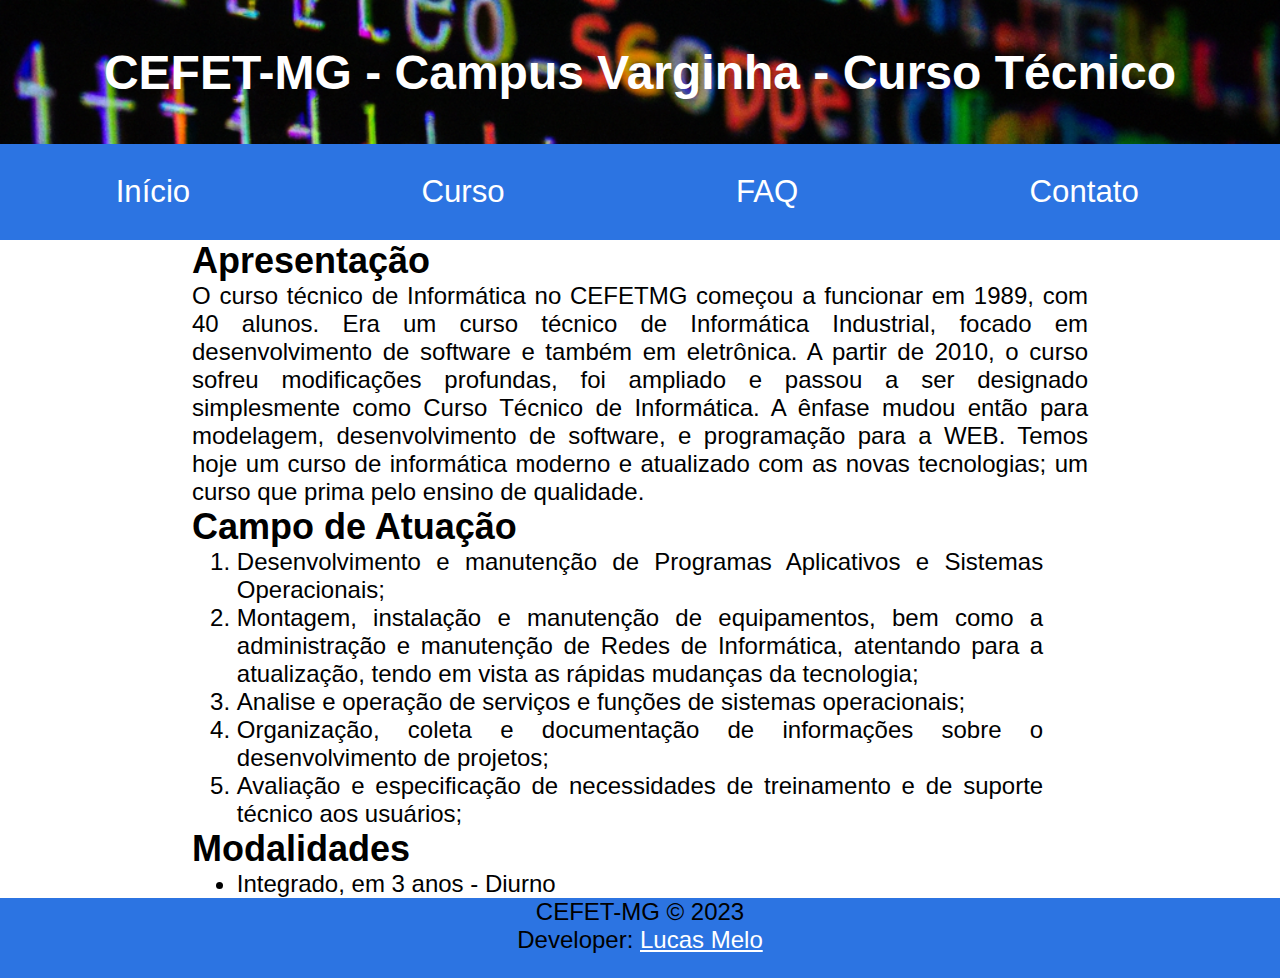
==== index.html @ 1893dd00 "+de 70% terminado" ====
<!DOCTYPE html>
<html lang="pt-br">

<head>
    <meta charset="UTF-8">
    <meta http-equiv="X-UA-Compatible" content="IE=edge">
    <meta name="viewport" content="width=, initial-scale=1.0">
    <title>Document</title>
    <link rel="stylesheet" href="css/estilo.css">
    <link rel="stylesheet" href="css/menu.css">
    <link rel="shortcut icon" href="img/chip.svg" type="image/x-icon">
</head>

<body>
    <header>
        <div id="titulo">
            <h1>CEFET-MG - Campus Varginha - Curso Técnico</h1>
        </div>
        <input type="checkbox" name="" id="checkmenu">
        <label for="checkmenu" id="labelmenu">
            <div class="menuburguer">
                <span class="hamburguer" id="hamburguer1"></span>
                <span class="hamburguer" id="hamburguer2"></span>
                <span class="hamburguer" id="hamburguer3"></span>
            </div>
        </label>
        <nav id="menu">
            <ul>
                <li><a href="index.html">Início</a></li>
                <li><a href="curso.html">Curso</a></li>
                <li><a href="faq.html">FAQ</a></li>
                <li><a href="contato.html">Contato</a></li>
            </ul>
        </nav>
    </header>
    <main>
        <div id="center-main">
        <h2>Apresentação</h2>
        <p>
            O curso técnico de Informática no CEFETMG começou a funcionar em 1989, com 40 alunos. Era um curso técnico
            de Informática Industrial, focado em desenvolvimento de software e também em eletrônica. A partir de 2010, o
            curso sofreu modificações profundas, foi ampliado e passou a ser designado simplesmente como Curso Técnico
            de Informática. A ênfase mudou então para modelagem, desenvolvimento de software, e programação para a WEB.
            Temos hoje um curso de informática moderno e atualizado com as novas tecnologias; um curso que prima pelo
            ensino de qualidade.
        </p>

        <h2>Campo de Atuação</h2>
        <ol>
            <li>Desenvolvimento e manutenção de Programas Aplicativos e Sistemas Operacionais;</li>
            <li>Montagem, instalação e manutenção de equipamentos, bem como a administração e manutenção de Redes de
                Informática, atentando para a atualização, tendo em vista as rápidas mudanças da tecnologia;</li>
            <li>
                Analise e operação de serviços e funções de sistemas operacionais;
            </li>
            <li>Organização, coleta e documentação de informações sobre o desenvolvimento de projetos;</li>
            <li>Avaliação e especificação de necessidades de treinamento e de suporte técnico aos usuários;</li>
        </ol>



        <h2>Modalidades</h2>
        <ul>
            <li>Integrado, em 3 anos - Diurno</li>
        </ul>
    </div>
    </main>
    <footer>
        CEFET-MG &copy; 2023 <br>
        Developer: <a href="https:/github.com/meloluvert" target="_blank">Lucas Melo</a> 

    </footer>
</body>

</html>
---- css/estilo.css ----
/*Tags gerais*/
* {
    box-sizing: border-box;
    margin: 0;
    padding: 0;
    outline: 0;
    color: black;
    font-family: 'Inter', sans-serif;
}

body {
    font-size: 1.5rem;
    text-align: justify;
}

:root {
    --primary: #2c74e2;
}

header {
    height: 15rem;

}

a {
    color: rgb(255, 255, 255);
}

a:visited {
    color: rgb(255, 255, 255);
}

#titulo {
    height: 60%;
    text-align: center;
    background-image: url(../img/background.png);
    background-size: cover;
    background-repeat: no-repeat;
    display: flex;
    align-items: center;
    justify-content: center;

}

h1 {
    color: white;
}

main {
    min-height: calc(100vh - 20rem);
    width: 70%;
    margin: auto;
    display: flex;
    align-items: center;
    justify-content: center;
}

ol,
ul {
    /*Para bullet não sair do enquadramento*/
    width: 90%;
    margin: auto;
}



footer {
    background-color: var(--primary);
    height: 5rem;
    text-align: center;
}

table{
    width: 100%;
    height: 100%;
    border-collapse: collapse;
    text-align: center;
}
thead, tfoot{
    font-weight: bolder;
}
tbody{
    text-align: center;
}
table tr th,
table tr td {
    border: 0.1rem solid BLACK;
    padding: 0.1rem;

}
.no-center-table{
    text-align: left;
}
#center-main {
    width: 100%;
    height: 90%;
}
.bolder-table{
    font-weight: bolder;
}
---- css/menu.css ----
/* Menus */
#menu {
    width: 100%;
    background-color: var(--primary);
    height: 40%;
    display: flex;
    align-items: center;
    flex-direction: row;
    justify-content: space-between;
}
#menu ul {
    width: 100%;
    list-style-type: none;
    display: flex;
    justify-content: space-around;
    align-items: center;
    
}

#menu ul li {
    display: inline-block;
    font-size: 1.7rem;
}
#menu ul li a{
    text-decoration: none;
}

#menu ul li:hover a{
    text-decoration: underline;
}

/*Menu responsivo*/
input#checkmenu{
    display: none; 

}
#labelmenu{
    width: 5%;
    display: flex;
    align-items: center;
    justify-content: right;
    height: 100%;
    display: none;
}
.menuburguer{
    margin-right: 3%;
    height: 100%;
}
/*para a navegação não encostar no título*/
@media(max-width:1542px){
    #menu ul{
        padding-right: 2%;
    }
    #menu ul li{
        font-size: 1.3em;
    }
}


@media(max-width:1261px){
    /*menu vai desaparecer*/
    #menu{
        display: none;
        height: calc(100vh - 7rem);
        width: 100%;
        justify-content: right;      
        
    }

    #menu ul{
        flex-wrap: wrap;
        background-color: var(--primary);
        background-color: rgba(69, 90, 100, 0.856);
        height: 100%;
        width: 50%;
        align-content:flex-start;
        padding-right: 2%;

    }

    /*Esconderemos a ul*/
    input#checkmenu ~ #menu ul{
        position: absolute;
        right:-100%;
        animation: appear;
        animation-duration: 1.5s;
        animation-fill-mode: forwards;
        transition: right 3s;
        
    }
    
    /*para que a ul, escondida à direita, apareça*/
    @keyframes appear {
        100%{
            right: 0;
        }
    }
    

    #menu ul li{
        width: 100%;
        text-align: right;
        display: block;
        padding: 2% 0;
    }

    .menuburguer {
        display: flex;
        width: 70%;
        height: 30px;
        margin: auto;
        flex-wrap: wrap;
    }

    /*Animação*/
    /*Quando apertarmos o label, o menu vai aparecer*/
    input#checkmenu:checked ~ #menu{
        display: flex;
        backdrop-filter: blur(5px);
    }
    
    /*para que rode quando clicar*/
    input#checkmenu:checked ~ label .menuburguer{
        display: flex;
        align-items: center;
        flex-wrap: nowrap;
        rotate: 45deg;
    }
    input#checkmenu:checked ~ label #hamburguer1::before{
        position: absolute;
        rotate: -90deg;
    }

    
    .hamburguer, .hamburguer::before{
        display: block;
        height: 5%;
        background-color: #000;
        width: 100%;
        transition: rotate 1s;

    }

    .hamburguer::before{
        display: block;
        content:'';
    }
    
    
    
    
    
}
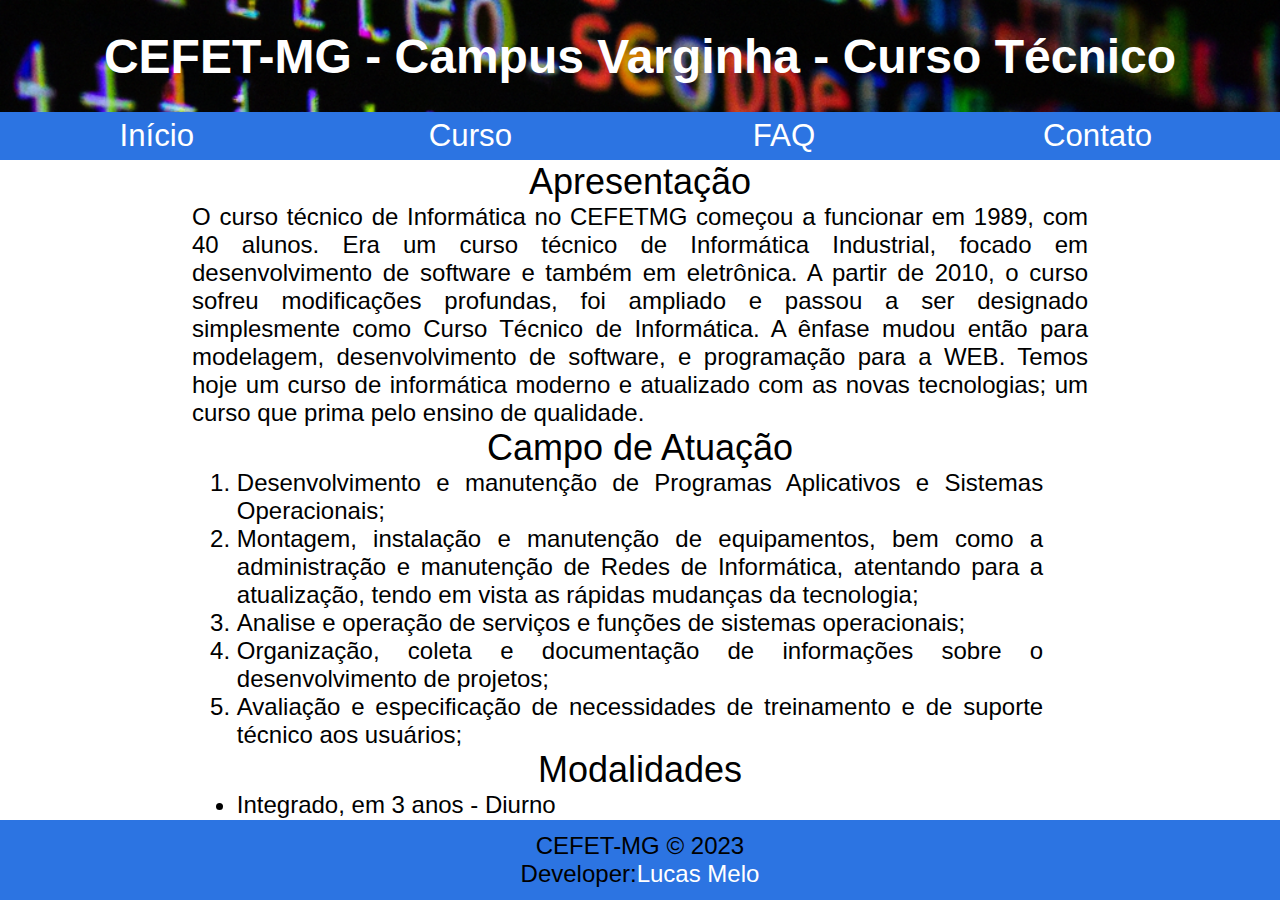
==== commit 0370c2e9: "Melhorias no menu e ajustes de estilo" ====
--- a/index.html
+++ b/index.html
@@ -35,40 +35,46 @@
     </header>
     <main>
         <div id="center-main">
-        <h2>Apresentação</h2>
-        <p>
-            O curso técnico de Informática no CEFETMG começou a funcionar em 1989, com 40 alunos. Era um curso técnico
-            de Informática Industrial, focado em desenvolvimento de software e também em eletrônica. A partir de 2010, o
-            curso sofreu modificações profundas, foi ampliado e passou a ser designado simplesmente como Curso Técnico
-            de Informática. A ênfase mudou então para modelagem, desenvolvimento de software, e programação para a WEB.
-            Temos hoje um curso de informática moderno e atualizado com as novas tecnologias; um curso que prima pelo
-            ensino de qualidade.
-        </p>
+            <h2>Apresentação</h2>
+            <p>
+                O curso técnico de Informática no CEFETMG começou a funcionar em 1989, com 40 alunos. Era um curso
+                técnico
+                de Informática Industrial, focado em desenvolvimento de software e também em eletrônica. A partir de
+                2010, o
+                curso sofreu modificações profundas, foi ampliado e passou a ser designado simplesmente como Curso
+                Técnico
+                de Informática. A ênfase mudou então para modelagem, desenvolvimento de software, e programação para a
+                WEB.
+                Temos hoje um curso de informática moderno e atualizado com as novas tecnologias; um curso que prima
+                pelo
+                ensino de qualidade.
+            </p>
 
-        <h2>Campo de Atuação</h2>
-        <ol>
-            <li>Desenvolvimento e manutenção de Programas Aplicativos e Sistemas Operacionais;</li>
-            <li>Montagem, instalação e manutenção de equipamentos, bem como a administração e manutenção de Redes de
-                Informática, atentando para a atualização, tendo em vista as rápidas mudanças da tecnologia;</li>
-            <li>
-                Analise e operação de serviços e funções de sistemas operacionais;
-            </li>
-            <li>Organização, coleta e documentação de informações sobre o desenvolvimento de projetos;</li>
-            <li>Avaliação e especificação de necessidades de treinamento e de suporte técnico aos usuários;</li>
-        </ol>
+            <h2>Campo de Atuação</h2>
+            <ol>
+                <li>Desenvolvimento e manutenção de Programas Aplicativos e Sistemas Operacionais;</li>
+                <li>Montagem, instalação e manutenção de equipamentos, bem como a administração e manutenção de Redes de
+                    Informática, atentando para a atualização, tendo em vista as rápidas mudanças da tecnologia;</li>
+                <li>
+                    Analise e operação de serviços e funções de sistemas operacionais;
+                </li>
+                <li>Organização, coleta e documentação de informações sobre o desenvolvimento de projetos;</li>
+                <li>Avaliação e especificação de necessidades de treinamento e de suporte técnico aos usuários;</li>
+            </ol>
 
 
 
-        <h2>Modalidades</h2>
-        <ul>
-            <li>Integrado, em 3 anos - Diurno</li>
-        </ul>
-    </div>
+            <h2>Modalidades</h2>
+            <ul>
+                <li>Integrado, em 3 anos - Diurno</li>
+            </ul>
+        </div>
     </main>
     <footer>
-        CEFET-MG &copy; 2023 <br>
-        Developer: <a href="https:/github.com/meloluvert" target="_blank">Lucas Melo</a> 
-
+        <p>
+            CEFET-MG &copy; 2023 <br>
+            Developer:<a href="https:/github.com/meloluvert" target="_blank">Lucas Melo</a>
+        </p>
     </footer>
 </body>
 
--- a/css/estilo.css
+++ b/css/estilo.css
@@ -15,23 +15,28 @@
 
 :root {
     --primary: #2c74e2;
+    --hover:rgb(33, 85, 163);
 }
 
 header {
-    height: 15rem;
+    height: 10rem;
 
 }
 
 a {
     color: rgb(255, 255, 255);
+    text-decoration: none;
 }
 
 a:visited {
     color: rgb(255, 255, 255);
 }
+a:hover{
+    text-decoration: underline;
+}
 
 #titulo {
-    height: 60%;
+    height: 70%;
     text-align: center;
     background-image: url(../img/background.png);
     background-size: cover;
@@ -45,9 +50,13 @@
 h1 {
     color: white;
 }
+h2{
+    font-weight: 400;
+    text-align: center;
+}
 
 main {
-    min-height: calc(100vh - 20rem);
+    min-height: calc(100vh - 15rem);
     width: 70%;
     margin: auto;
     display: flex;
@@ -68,6 +77,9 @@
     background-color: var(--primary);
     height: 5rem;
     text-align: center;
+    display: flex;
+    justify-content: center;
+    align-items: center;
 }
 
 table{
@@ -97,4 +109,12 @@
 }
 .bolder-table{
     font-weight: bolder;
+}
+input{
+    height: 1.5rem;
+}
+
+form button{
+    background-color: #2c74e2;
+    width: ;
 }--- a/css/menu.css
+++ b/css/menu.css
@@ -4,7 +4,7 @@
 #menu {
     width: 100%;
     background-color: var(--primary);
-    height: 40%;
+    height: 30%;
     display: flex;
     align-items: center;
     flex-direction: row;
@@ -16,20 +16,28 @@
     display: flex;
     justify-content: space-around;
     align-items: center;
+    height: 100%;
+    
     
 }
 
 #menu ul li {
     display: inline-block;
     font-size: 1.7rem;
+    width: 25%;
+    display: flex;
+    justify-content: center;
+    align-items: center;
+    height: 100%;
+    transition: background-color 0.3s;
 }
 #menu ul li a{
     text-decoration: none;
 }
+#menu ul li:hover{
+    background-color: var(--hover);
+}
 
-#menu ul li:hover a{
-    text-decoration: underline;
-}
 
 /*Menu responsivo*/
 input#checkmenu{
@@ -90,7 +98,9 @@
         transition: right 3s;
         
     }
-    
+    #labelmenu{
+        display: block;
+    }
     /*para que a ul, escondida à direita, apareça*/
     @keyframes appear {
         100%{
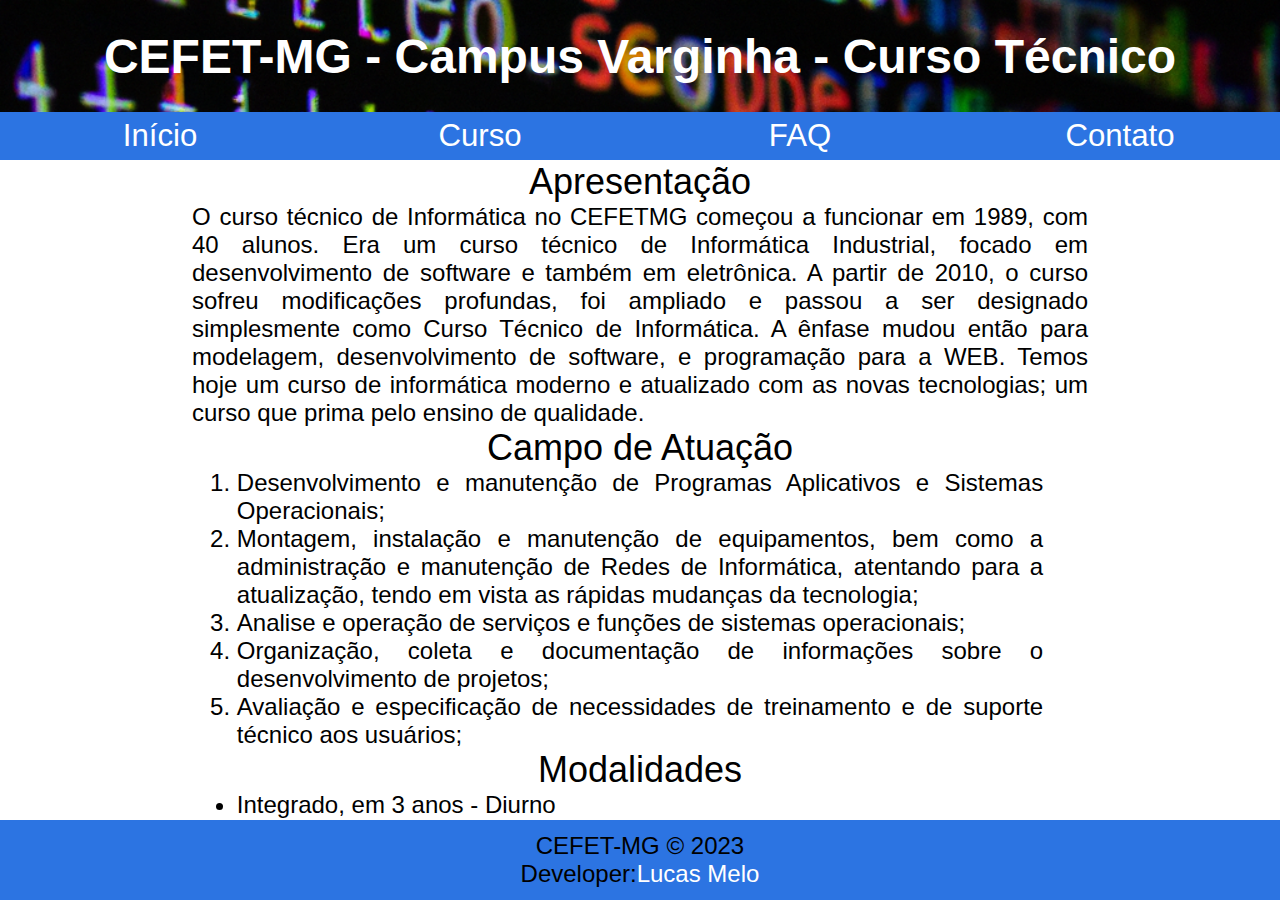
==== commit b9d3a71f: "Responsivo adicionado" ====
--- a/index.html
+++ b/index.html
@@ -5,9 +5,10 @@
     <meta charset="UTF-8">
     <meta http-equiv="X-UA-Compatible" content="IE=edge">
     <meta name="viewport" content="width=, initial-scale=1.0">
-    <title>Document</title>
+    <title>Início</title>
     <link rel="stylesheet" href="css/estilo.css">
     <link rel="stylesheet" href="css/menu.css">
+    <link rel="stylesheet" href="css/responsivo.css">
     <link rel="shortcut icon" href="img/chip.svg" type="image/x-icon">
 </head>
 
--- a/css/estilo.css
+++ b/css/estilo.css
@@ -15,12 +15,22 @@
 
 :root {
     --primary: #2c74e2;
-    --hover:rgb(33, 85, 163);
+    --hover: rgb(33, 85, 163);
+    --altura-main: calc(100vh - 15rem);
 }
 
 header {
     height: 10rem;
 
+}
+
+h1 {
+    color: white;
+}
+
+h2 {
+    font-weight: 400;
+    text-align: center;
 }
 
 a {
@@ -31,7 +41,8 @@
 a:visited {
     color: rgb(255, 255, 255);
 }
-a:hover{
+
+a:hover {
     text-decoration: underline;
 }
 
@@ -47,16 +58,9 @@
 
 }
 
-h1 {
-    color: white;
-}
-h2{
-    font-weight: 400;
-    text-align: center;
-}
 
 main {
-    min-height: calc(100vh - 15rem);
+    min-height: var(--altura-main);
     width: 70%;
     margin: auto;
     display: flex;
@@ -71,6 +75,77 @@
     margin: auto;
 }
 
+/*Tabela*/
+table {
+    width: 100%;
+    height: 100%;
+    border-collapse: collapse;
+    text-align: center;
+}
+
+thead,
+tfoot {
+    font-weight: bolder;
+}
+
+tbody {
+    text-align: center;
+}
+
+table tr th,
+table tr td {
+    border: 0.1rem solid BLACK;
+    padding: 0.1rem;
+
+}
+
+/*Form*/
+input {
+    height: 1.5rem;
+}
+
+fieldset {
+    padding: 1%;
+}
+
+form button {
+    background-color: #2c74e2;
+    max-width: 20%;
+    height: 5rem;
+    width: 5rem;
+    border-radius: 50%;
+    border: 0;
+
+}
+
+form textarea {
+    resize: none;
+}
+
+form input,
+form textarea {
+    border-radius: 10px;
+    outline: 0;
+    border: 1px solid #000;
+    padding: 0.1%;
+}
+
+form button:hover {
+    background-color: var(--hover);
+}
+
+form button span {
+    width: 100%;
+    padding: 5%;
+    color: white;
+}
+
+
+
+form input[type="file"] {
+    border: 0;
+}
+
 
 
 footer {
@@ -82,39 +157,16 @@
     align-items: center;
 }
 
-table{
-    width: 100%;
-    height: 100%;
-    border-collapse: collapse;
-    text-align: center;
-}
-thead, tfoot{
-    font-weight: bolder;
-}
-tbody{
-    text-align: center;
-}
-table tr th,
-table tr td {
-    border: 0.1rem solid BLACK;
-    padding: 0.1rem;
 
-}
-.no-center-table{
+.no-center-table {
     text-align: left;
 }
+
 #center-main {
     width: 100%;
     height: 90%;
 }
-.bolder-table{
+
+.bolder-table {
     font-weight: bolder;
-}
-input{
-    height: 1.5rem;
-}
-
-form button{
-    background-color: #2c74e2;
-    width: ;
 }--- a/css/menu.css
+++ b/css/menu.css
@@ -1,5 +1,3 @@
-
-
 /* Menus */
 #menu {
     width: 100%;
@@ -10,6 +8,7 @@
     flex-direction: row;
     justify-content: space-between;
 }
+
 #menu ul {
     width: 100%;
     list-style-type: none;
@@ -17,8 +16,8 @@
     justify-content: space-around;
     align-items: center;
     height: 100%;
-    
-    
+
+
 }
 
 #menu ul li {
@@ -31,94 +30,109 @@
     height: 100%;
     transition: background-color 0.3s;
 }
-#menu ul li a{
+
+#menu ul li a {
     text-decoration: none;
+    width: 100%;
+    text-align: center;
 }
-#menu ul li:hover{
+
+#menu ul li:hover {
     background-color: var(--hover);
 }
 
 
 /*Menu responsivo*/
-input#checkmenu{
-    display: none; 
+input#checkmenu {
+    display: none;
 
 }
-#labelmenu{
+
+#labelmenu {
     width: 5%;
-    display: flex;
-    align-items: center;
-    justify-content: right;
+
+
     height: 100%;
     display: none;
 }
-.menuburguer{
+
+.menuburguer {
     margin-right: 3%;
     height: 100%;
 }
+
 /*para a navegação não encostar no título*/
-@media(max-width:1542px){
-    #menu ul{
-        padding-right: 2%;
-    }
-    #menu ul li{
+@media(max-width:1542px) {
+    #menu ul li {
         font-size: 1.3em;
     }
 }
 
 
-@media(max-width:1261px){
+@media(max-width:800px) {
+
     /*menu vai desaparecer*/
-    #menu{
+    #menu {
         display: none;
-        height: calc(100vh - 7rem);
+        height: 150px;
         width: 100%;
-        justify-content: right;      
-        
+        justify-content: right;
+        background-color: transparent;
+
     }
 
-    #menu ul{
+    #menu ul {
         flex-wrap: wrap;
-        background-color: var(--primary);
-        background-color: rgba(69, 90, 100, 0.856);
+        background-color: #2c75e2d8;
         height: 100%;
-        width: 50%;
-        align-content:flex-start;
-        padding-right: 2%;
+        width: 100%;
 
     }
 
     /*Esconderemos a ul*/
-    input#checkmenu ~ #menu ul{
+    input#checkmenu~#menu ul {
         position: absolute;
-        right:-100%;
+        right: -100%;
         animation: appear;
         animation-duration: 1.5s;
         animation-fill-mode: forwards;
-        transition: right 3s;
-        
+        transition: rigth 3s;
+        transition-timing-function: ease-in;
+
     }
-    #labelmenu{
-        display: block;
+
+    #labelmenu {
+        display: flex;
+        align-items: center;
+        justify-content: right;
+        height: auto;
+        width: 100%;
+        padding: 6px 0;
+        background-color: var(--primary);
+
+
     }
+
     /*para que a ul, escondida à direita, apareça*/
     @keyframes appear {
-        100%{
+        100% {
             right: 0;
         }
     }
-    
 
-    #menu ul li{
+
+    #menu ul li {
         width: 100%;
-        text-align: right;
+        text-align: center;
         display: block;
-        padding: 2% 0;
+        height: 25%;
+        border-top: 0.1px solid #fff;
+        display: flex;
     }
 
     .menuburguer {
         display: flex;
-        width: 70%;
+        width: 5%;
         height: 30px;
         margin: auto;
         flex-wrap: wrap;
@@ -126,25 +140,27 @@
 
     /*Animação*/
     /*Quando apertarmos o label, o menu vai aparecer*/
-    input#checkmenu:checked ~ #menu{
+    input#checkmenu:checked~#menu {
         display: flex;
         backdrop-filter: blur(5px);
     }
-    
+
     /*para que rode quando clicar*/
-    input#checkmenu:checked ~ label .menuburguer{
+    input#checkmenu:checked~label .menuburguer {
         display: flex;
         align-items: center;
         flex-wrap: nowrap;
         rotate: 45deg;
     }
-    input#checkmenu:checked ~ label #hamburguer1::before{
+
+    input#checkmenu:checked~label #hamburguer1::before {
         position: absolute;
         rotate: -90deg;
     }
 
-    
-    .hamburguer, .hamburguer::before{
+
+    .hamburguer,
+    .hamburguer::before {
         display: block;
         height: 5%;
         background-color: #000;
@@ -153,13 +169,18 @@
 
     }
 
-    .hamburguer::before{
+    .hamburguer::before {
         display: block;
-        content:'';
+        content: '';
     }
-    
-    
-    
-    
-    
+
+
+
+
+}
+
+@media(max-width:600px) {
+    .menuburguer {
+        width: 7%;
+    }
 }--- a/css/responsivo.css
+++ b/css/responsivo.css
@@ -0,0 +1,31 @@
+@media(max-width:1261px) {
+    main {
+        width: 90%;
+        padding-bottom: 12px;
+    }
+
+    h1 {
+        font-size: 2rem;
+    }
+}
+
+@media(max-width:600px) {
+    main {
+        width: 99%;
+    }
+
+    body {
+        font-size: 1rem;
+    }
+}
+
+@media(max-width:400px) {
+    body {
+        font-size: 0.7rem;
+    }
+
+    textarea {
+        display: block;
+        margin: 0 auto;
+    }
+}